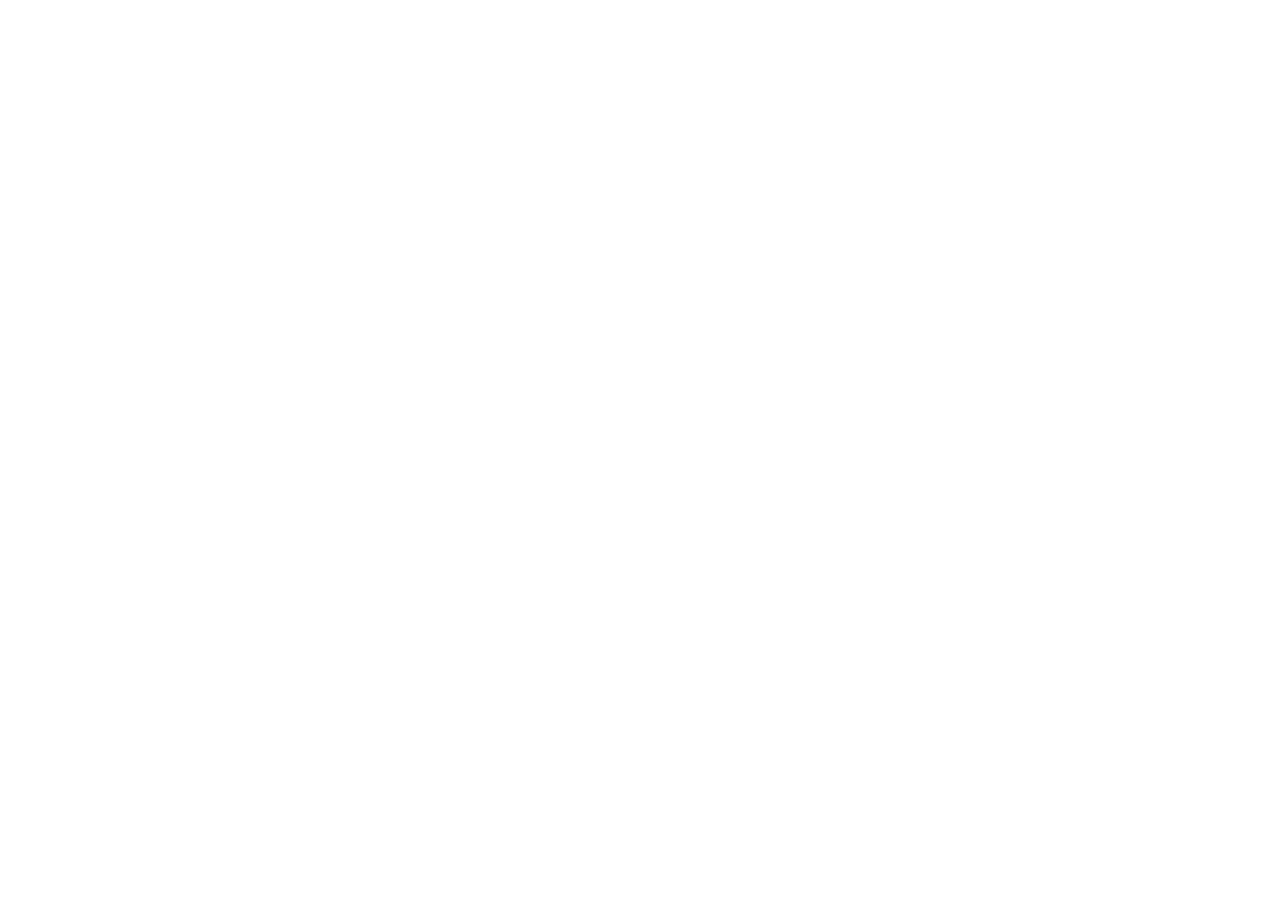
==== character.html @ 77dd7d85 "troca de branch" ====
<!DOCTYPE html>
<html lang="en">
<head>
    <meta charset="UTF-8">
    <meta http-equiv="X-UA-Compatible" content="IE=edge">
    <meta name="viewport" content="width=device-width, initial-scale=1.0">
    <title>Psychonauts</title>
</head>
<body>
    <div id="personagem" ></div>
</body>

<!-- CSS only -->
  <link
    href="https://cdn.jsdelivr.net/npm/bootstrap@5.2.2/dist/css/bootstrap.min.css"
    rel="stylesheet"
    integrity="sha384-Zenh87qX5JnK2Jl0vWa8Ck2rdkQ2Bzep5IDxbcnCeuOxjzrPF/et3URy9Bv1WTRi"
    crossorigin="anonymous"
  />
  <!-- JQuery -->
  <script
    src="https://code.jquery.com/jquery-3.6.1.min.js"
    integrity="sha256-o88AwQnZB+VDvE9tvIXrMQaPlFFSUTR+nldQm1LuPXQ="
    crossorigin="anonymous"
  ></script>
  <!-- JavaScript Bundle with Popper -->
  <script
    src="https://cdn.jsdelivr.net/npm/bootstrap@5.2.2/dist/js/bootstrap.bundle.min.js"
    integrity="sha384-OERcA2EqjJCMA+/3y+gxIOqMEjwtxJY7qPCqsdltbNJuaOe923+mo//f6V8Qbsw3"
    crossorigin="anonymous"
  ></script>
<script src="character.js"></script>
</html>
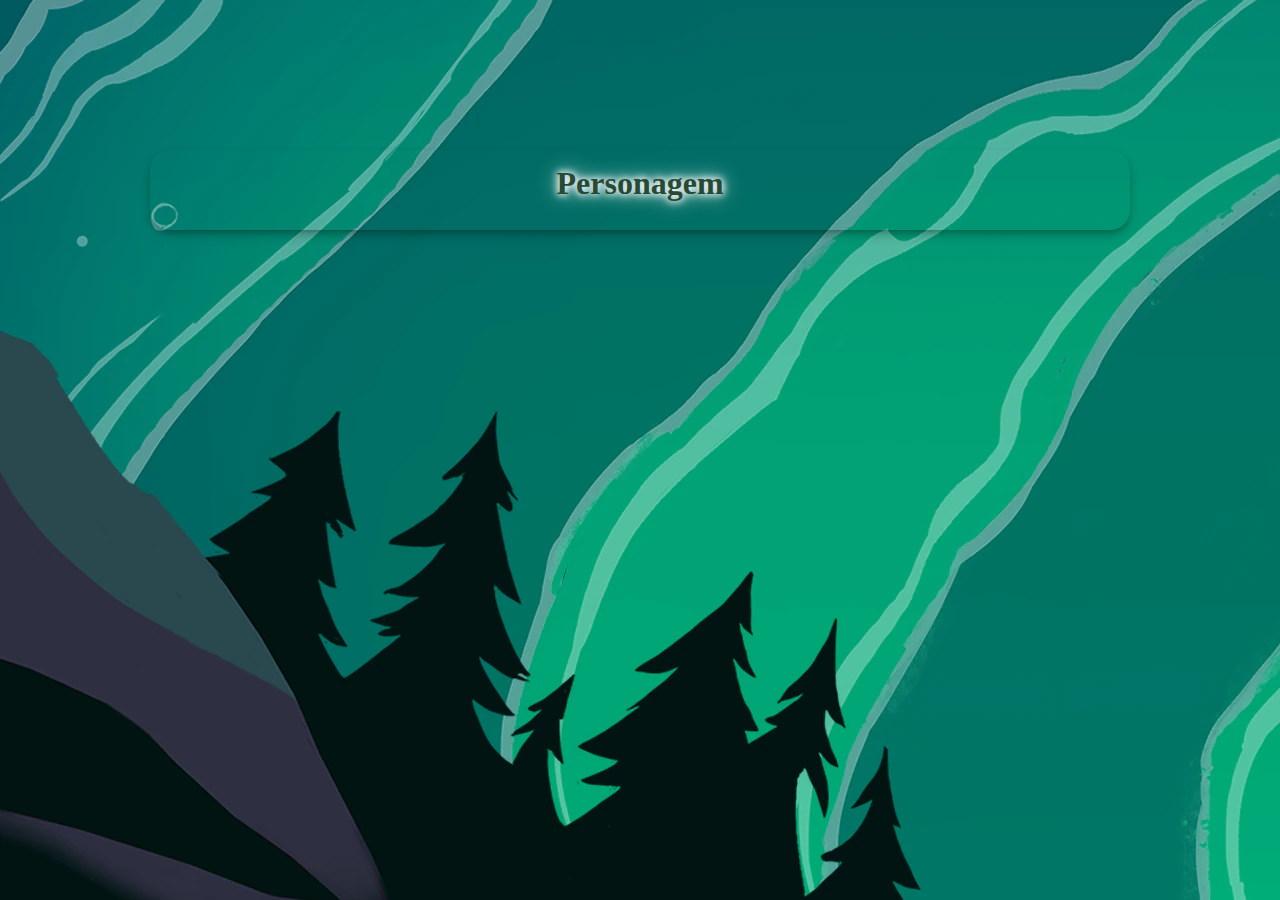
==== commit 1f3a662c: "Criado a tela do personagem" ====
--- a/character.html
+++ b/character.html
@@ -1,16 +1,21 @@
 <!DOCTYPE html>
-<html lang="en">
-<head>
-    <meta charset="UTF-8">
-    <meta http-equiv="X-UA-Compatible" content="IE=edge">
-    <meta name="viewport" content="width=device-width, initial-scale=1.0">
-    <title>Psychonauts</title>
-</head>
-<body>
-    <div id="personagem" ></div>
-</body>
+<html lang="pt-Br">
+  <head>
+    <meta charset="UTF-8" />
+    <meta http-equiv="X-UA-Compatible" content="IE=edge" />
+    <meta name="viewport" content="width=device-width, initial-scale=1.0" />
+    <title>Personagem</title>
+    <link rel="stylesheet" href="css/galeria.css" />
+  </head>
+  <body>
+    <body>
+      <header>
+          <h1>Personagem</h1>
+      </header>
+      <div id="personagem"></div>
+  </body>
 
-<!-- CSS only -->
+  <!-- CSS only -->
   <link
     href="https://cdn.jsdelivr.net/npm/bootstrap@5.2.2/dist/css/bootstrap.min.css"
     rel="stylesheet"
@@ -29,5 +34,6 @@
     integrity="sha384-OERcA2EqjJCMA+/3y+gxIOqMEjwtxJY7qPCqsdltbNJuaOe923+mo//f6V8Qbsw3"
     crossorigin="anonymous"
   ></script>
-<script src="character.js"></script>
-</html>+
+  <script src="/js/character.js"></script>
+</html>
--- a/css/galeria.css
+++ b/css/galeria.css
@@ -0,0 +1,67 @@
+@charset "UTF-8";
+
+* {
+  padding: 0;
+  margin: 0;
+  box-sizing: border-box;
+}
+body {
+  background-image: url("/_img/psychonauts_background.webp");
+}
+
+header {
+  height: 80px;
+  border-radius: 20px;
+  margin: 150px;
+  box-shadow: rgba(0, 0, 0, 0.25) 0px 6px 12px -2px,
+    rgba(0, 0, 0, 0.3) 0px 3px 7px -3px;
+}
+header h1 {
+  text-align: center;
+  padding-top: 15px;
+  color: rgb(40, 74, 53);
+  text-shadow: 0 0 7px #fff, 0 0 10px #fff, 0 0 21px #fff;
+}
+.galeria-container {
+  display: flex;
+  flex-wrap: wrap;
+  justify-content: space-evenly;
+  gap: 2vw;
+  padding: 0 2vw;
+  margin-top: 200px;
+}
+.galeria-personagem {
+  width: 240px;
+  border: 3px;
+  border-radius: 10px;
+  box-shadow: 5px 5px 5px rgba(97, 97, 97, 0.4);
+  flex-grow: 1;
+  transition: transform 0.3s linear;
+  color: rgb(14, 65, 19);
+}
+.galeria-personagem:hover {
+  transform: scale(1.1);
+  color: rgb(7, 123, 96);
+  box-shadow: 0 0 10px #21f3bf, 0 0 40px #03f65c, 0 0 80px #035e24;
+  border: 3px;
+  border-radius: 10px;
+}
+.card-header {
+  height: 450px;
+  font-size: 10px;
+}
+.img-top {
+  width: 100%;
+  height: 100%;
+  object-fit: cover;
+}
+
+.card-body h2 {
+  font-size: 20px;
+  text-transform: uppercase;
+  letter-spacing: 0.2px;
+  text-align: center;
+}
+.lista-personagens {
+  text-decoration: none;
+}
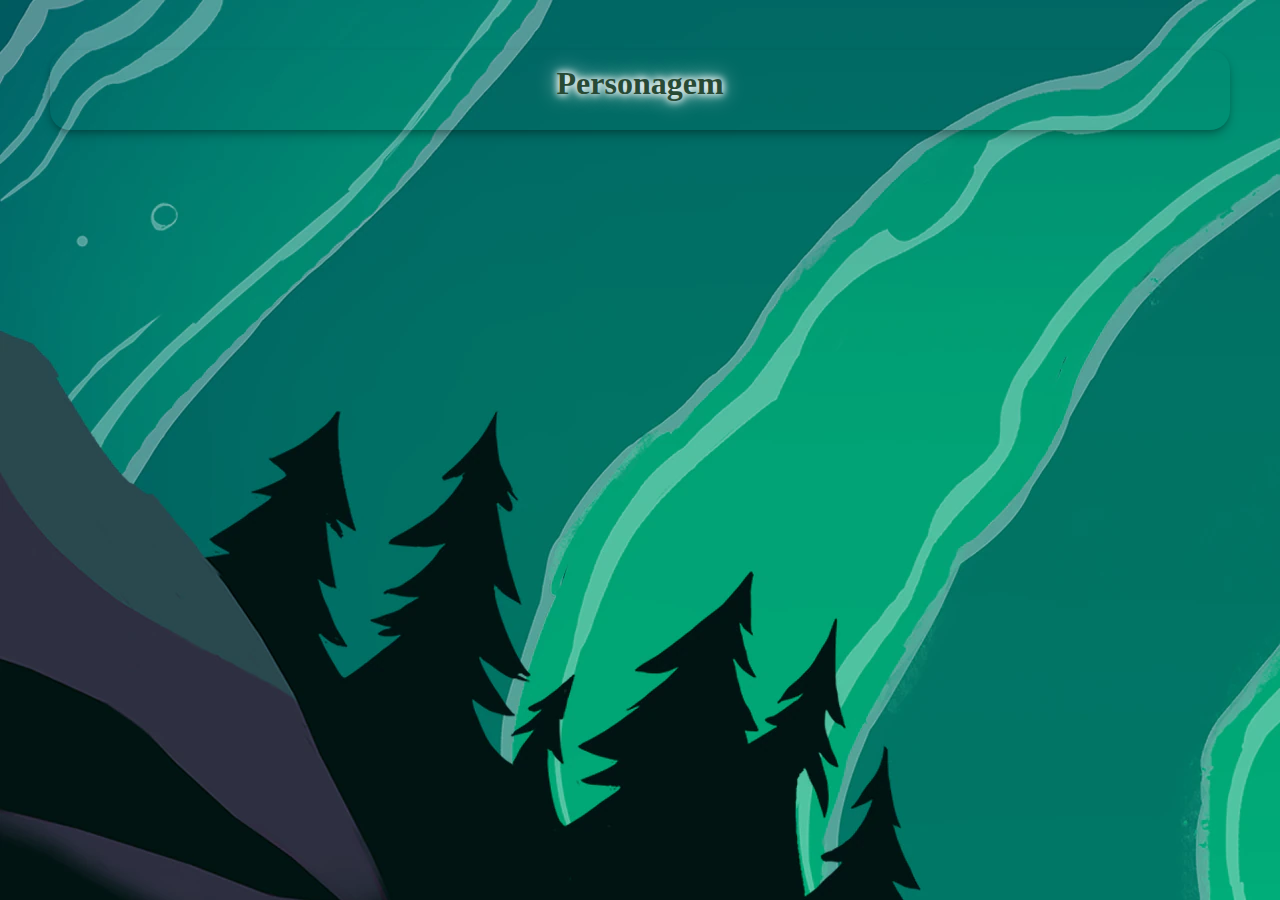
==== commit 9b1da9ab: "Finalizacao design tela de personagem" ====
--- a/character.html
+++ b/character.html
@@ -6,6 +6,7 @@
     <meta name="viewport" content="width=device-width, initial-scale=1.0" />
     <title>Personagem</title>
     <link rel="stylesheet" href="css/galeria.css" />
+    <link rel="stylesheet" href="css/character.css" />
   </head>
   <body>
     <body>
--- a/css/character.css
+++ b/css/character.css
@@ -0,0 +1,70 @@
+header{
+    margin: 50px;
+}
+
+#personagem {
+  width: 40%;
+  background: rgb(250, 252, 251);
+  border-radius: 20px;
+  display: flex;
+  align-items: center;
+  flex-direction: column;
+  margin: auto;
+  margin-bottom: 20px;
+  box-shadow: 0 0 10px #1d9779, 0 0 40px #1b8843, 0 0 80px #035e24;
+}
+.powers {
+  width: 100%;
+}
+.power-list {
+  display: flex;
+  align-items: flex-end;
+  flex-direction: row;
+  flex-wrap: wrap;
+  justify-content: center;
+}
+.power-container {
+  width: 150px;
+  height: 300px;
+  margin: 10px;
+  margin-top: 20px;
+  border-radius: 10px;
+  display: flex;
+  align-items: center;
+  flex-direction: column;
+  box-shadow: rgb(50 50 93 / 25%) 1px 0px 10px -1px, rgb(0 0 0 / 30%) 0px 1px 3px -1px;
+  justify-content: center;
+}
+.power-container .power-name {
+  text-transform: uppercase;
+  font-size: 15px;
+}
+.power-container .power-describe {
+  font-size: 15px;
+  text-align: center;
+}
+.img-character-container {
+  height: 500px;
+}
+.img-character-container img {
+  margin-top: 30%;
+  height: 80%;
+}
+.inf-container {
+  align-items: center;
+  display: flex;
+  justify-content: center;
+  font-size: 15px;
+  flex-direction: column;
+}
+.inf-container h3 {
+  color: rgb(4, 4, 4);
+  text-transform: uppercase;
+  margin-top: 20px;
+}
+.inf-container p {
+  text-transform: uppercase;
+  margin-left: 20px;
+  margin-top: 30px;
+  color: rgb(199, 50, 24);
+}
